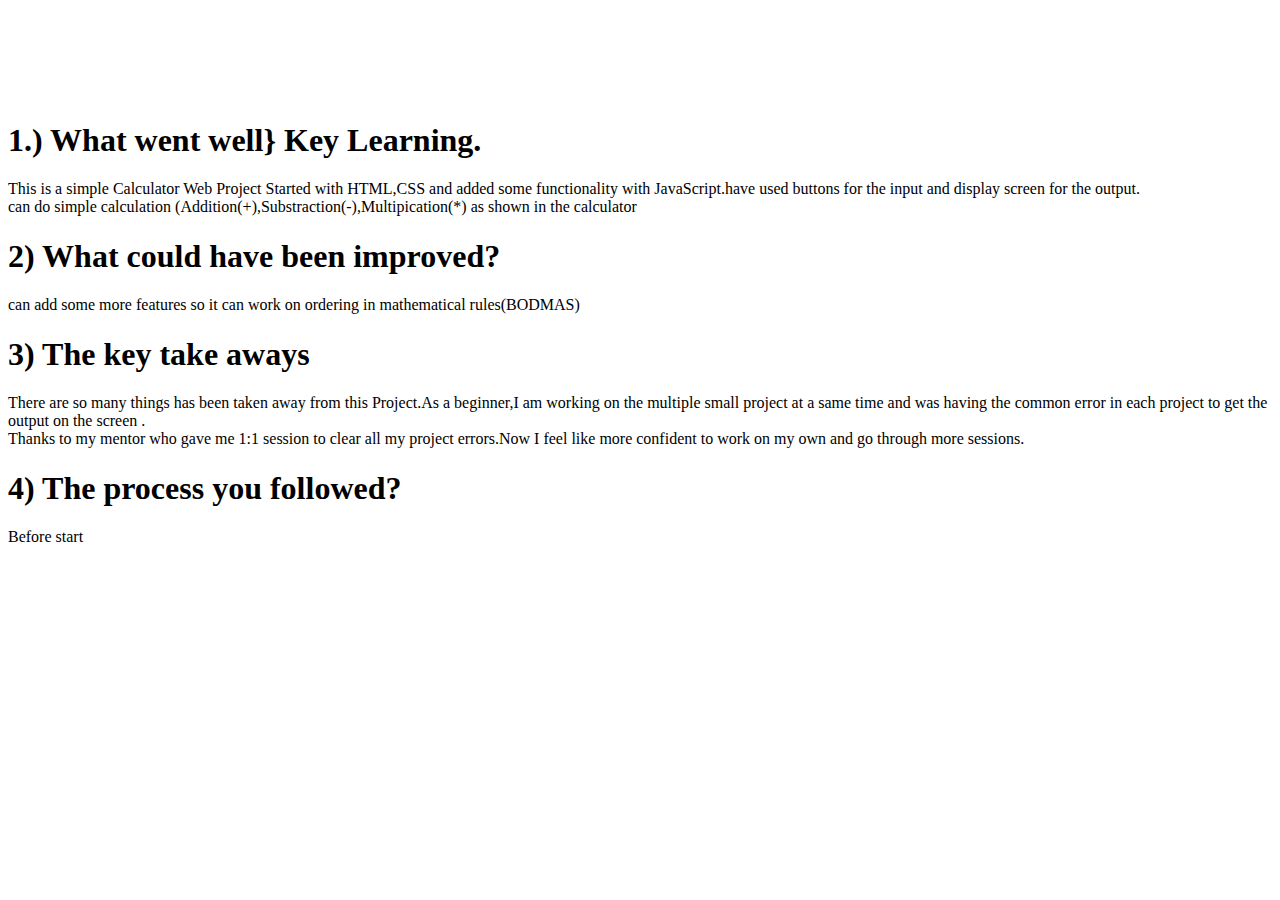
==== Blog.html @ 4a74ef43 "Done!" ====
<html>
    <head>
        <link rel="stylesheet" href="blog.css" />
       
        <title>Attractive Web Design</title>
    </head>
     
    <body>
        
        <div class="banner">
            <div class="leftbar"><h1> <a id="GFG" href="index.html" style="color: white"><big>WorkTechnologies</big></a> </h1>
            </div>
            <div class="rightbar"> <h2>
                <a href=index.html style="color: white"> 
                    Home</a>&nbsp;&nbsp;&nbsp;
                   <a href="Work.html"  style="color: white">
                        Work</a>&nbsp;&nbsp;&nbsp;
                       <a href="About.html" style="color: white"> 
                            About</a>&nbsp;&nbsp;&nbsp;
                           <a href="Contact.html" style="color: white">
                            Contact</a>&nbsp;&nbsp;&nbsp;
                            <a href="Blog.html" style="color: white">Blog</a>
                               </h2>
                               
            </div>
        </div>

        <div class="mainBlogTitle">
                 <h1>1.) What went well} Key Learning.</h1>
                     <p>This is a simple Calculator Web Project Started with HTML,CSS and added some functionality with JavaScript.have used buttons for the input and display screen for the output.<br> can do simple calculation (Addition(+),Substraction(-),Multipication(*) as shown in the calculator</p>
                    </div>
                    <h1>2) What could have been improved?</h1>
                    <p>can add some more features so it can work on ordering in mathematical rules(BODMAS)</p>
                    <h1>3) The key take aways</h1>
                    <p>There are so many things has been taken away from this Project.As a beginner,I am working on the multiple small project at a same time and was having the common error in each project to get the output on the screen .<br> Thanks to my mentor who gave me 1:1 session to clear all my project errors.Now I feel like more confident to work on my own and go through more sessions. </p>
                    <h1>4) The process you followed?</h1>
                    <p>Before start </p>
    </body>
</html>
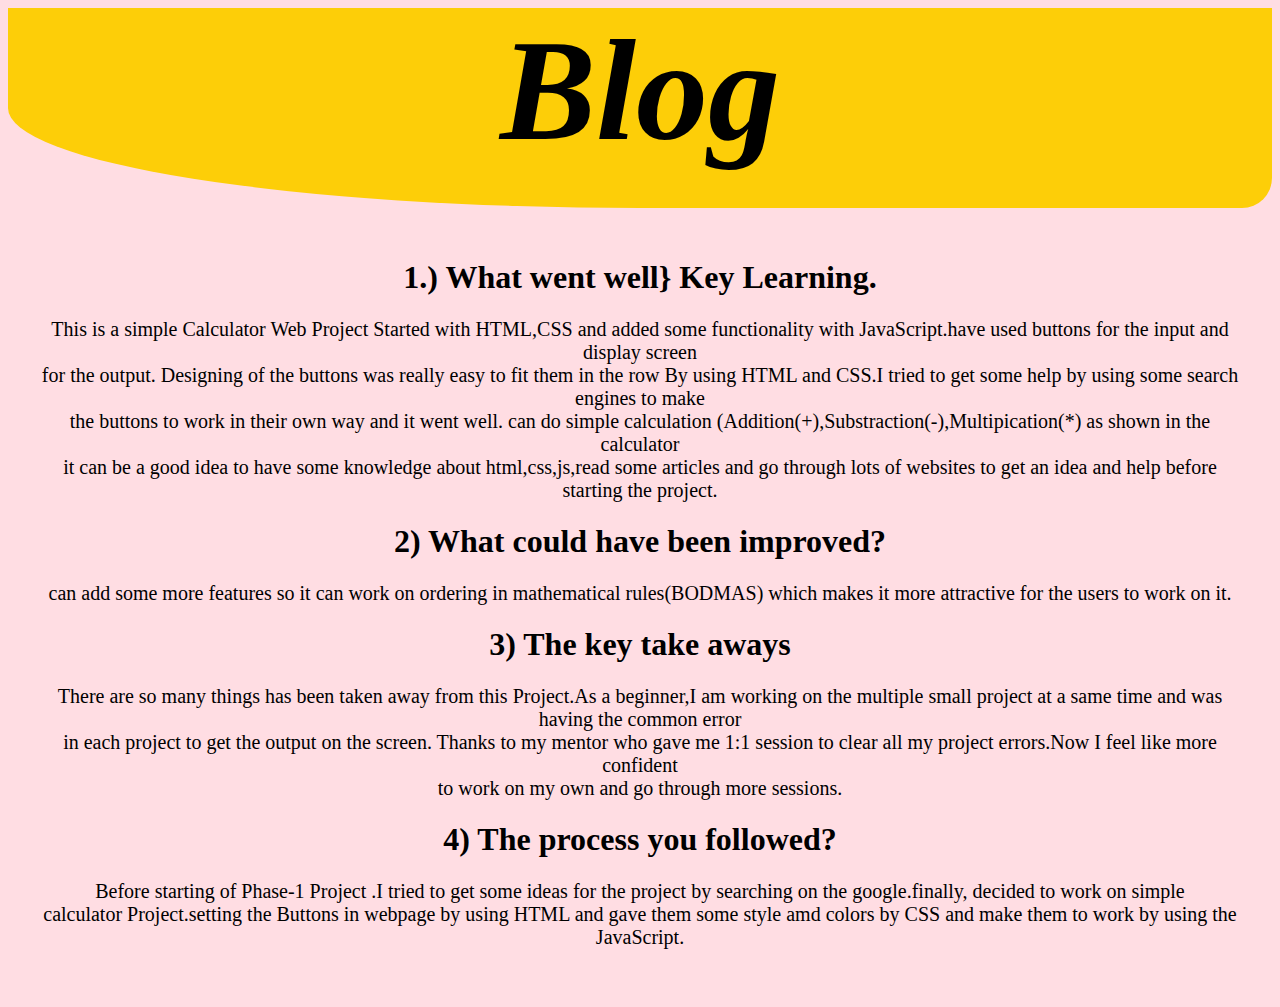
==== commit ef842984: "updated" ====
--- a/Blog.html
+++ b/Blog.html
@@ -8,32 +8,25 @@
     <body>
         
         <div class="banner">
-            <div class="leftbar"><h1> <a id="GFG" href="index.html" style="color: white"><big>WorkTechnologies</big></a> </h1>
+            <div class="leftbar"><h1> <big>Blog</big></a> </h1>
             </div>
-            <div class="rightbar"> <h2>
-                <a href=index.html style="color: white"> 
-                    Home</a>&nbsp;&nbsp;&nbsp;
-                   <a href="Work.html"  style="color: white">
-                        Work</a>&nbsp;&nbsp;&nbsp;
-                       <a href="About.html" style="color: white"> 
-                            About</a>&nbsp;&nbsp;&nbsp;
-                           <a href="Contact.html" style="color: white">
-                            Contact</a>&nbsp;&nbsp;&nbsp;
-                            <a href="Blog.html" style="color: white">Blog</a>
-                               </h2>
+            
                                
             </div>
         </div>
 
         <div class="mainBlogTitle">
                  <h1>1.) What went well} Key Learning.</h1>
-                     <p>This is a simple Calculator Web Project Started with HTML,CSS and added some functionality with JavaScript.have used buttons for the input and display screen for the output.<br> can do simple calculation (Addition(+),Substraction(-),Multipication(*) as shown in the calculator</p>
-                    </div>
+                     <p>This is a simple Calculator Web Project Started with HTML,CSS and added some functionality with JavaScript.have used buttons for the input and display screen <br>for the output. Designing of the buttons was really easy to fit them in the row By using HTML and CSS.I tried to get some help by using some search engines to make<br>
+                         the buttons to work in their own way and it went well. can do simple calculation (Addition(+),Substraction(-),Multipication(*) as shown in the calculator
+                    <br>it can be a good idea to have some knowledge about html,css,js,read some articles and go through lots of websites to get an idea and help before starting the project.  </p>
+                   
                     <h1>2) What could have been improved?</h1>
-                    <p>can add some more features so it can work on ordering in mathematical rules(BODMAS)</p>
+                    <p>can add some more features so it can work on ordering in mathematical rules(BODMAS) which makes it more attractive for the users to work on it.</p>
                     <h1>3) The key take aways</h1>
-                    <p>There are so many things has been taken away from this Project.As a beginner,I am working on the multiple small project at a same time and was having the common error in each project to get the output on the screen .<br> Thanks to my mentor who gave me 1:1 session to clear all my project errors.Now I feel like more confident to work on my own and go through more sessions. </p>
+                    <p>There are so many things has been taken away from this Project.As a beginner,I am working on the multiple small project at a same time and was having the common error<br> in each project to get the output on the screen. Thanks to my mentor who gave me 1:1 session to clear all my project errors.Now I feel like more confident <br>to work on my own and go through more sessions. </p>
                     <h1>4) The process you followed?</h1>
-                    <p>Before start </p>
-    </body>
+                    <p>Before starting of Phase-1 Project .I tried to get some ideas for the project by searching on the google.finally, decided to work on simple <br>calculator Project.setting the Buttons in webpage by using HTML and gave them some style amd colors by CSS and make them to work by using the JavaScript.   </p>
+                </div>
+                </body>
 </html>--- a/blog.css
+++ b/blog.css
@@ -0,0 +1,39 @@
+body
+{
+    background-size: 0px;
+   background-color: rgba(255, 192, 203, 0.541);;
+    
+}
+.banner
+{ 
+  display: block;
+  font-size: 60px;
+  
+ text-align: center;
+  width:100%;
+  height: 200px;
+   
+  color: black;
+  /* text-decoration-style: double; */
+  font-style: italic;
+  background-color:#fdce08;
+  border-bottom-left-radius: 50%;
+  border-bottom-right-radius: 30px;
+ 
+
+ 
+
+}
+.mainBlogTitle
+{
+  display: block;
+  text-align:center;
+  padding: 30px;
+
+
+}
+p
+{
+
+  font-size: 20;
+}